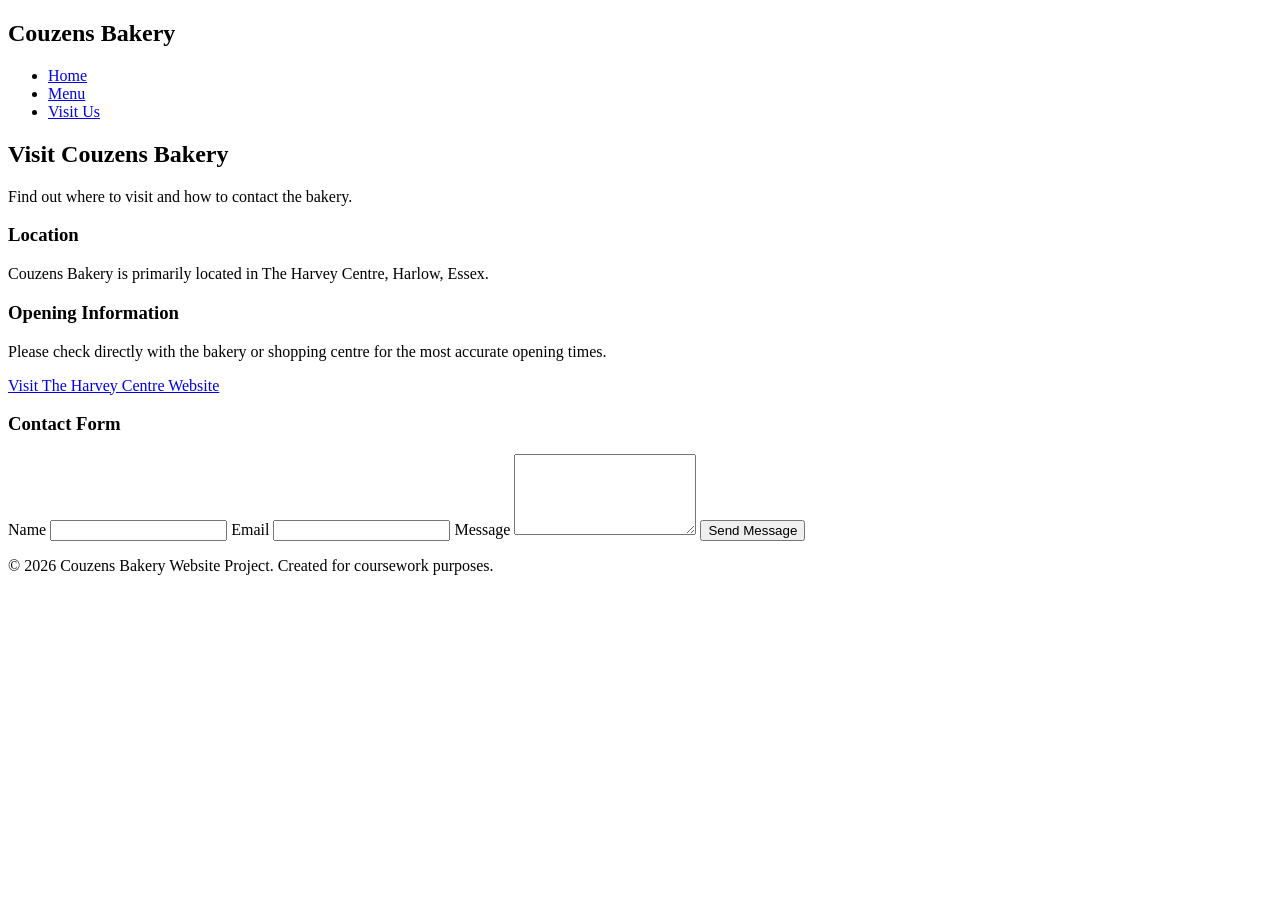
==== contact.html @ 31b72283 "initial commit The start of my website. Unfinished and haven't put in the CSS code yet, including th" ====
<!DOCTYPE html>
<html lang="en">
<head>
    <meta charset="UTF-8">
    <meta name="viewport" content="width=device-width, initial-scale=1.0">
    <title>Couzens Bakery | Visit Us</title>
    <link rel="stylesheet" href="css/style.css">
</head>
<body>

    <header>
        <nav class="navbar">
            <h1 class="logo">Couzens Bakery</h1>

            <ul class="nav-links">
                <li><a href="index.html">Home</a></li>
                <li><a href="menu.html">Menu</a></li>
                <li><a href="contact.html">Visit Us</a></li>
            </ul>
        </nav>
    </header>

    <main>
        <section class="page-heading">
            <h2>Visit Couzens Bakery</h2>
            <p>Find out where to visit and how to contact the bakery.</p>
        </section>

        <section class="contact-layout">
            <div class="contact-info">
                <h3>Location</h3>
                <p>
                    Couzens Bakery is primarily located in The Harvey Centre, Harlow, Essex.
                </p>

                <h3>Opening Information</h3>
                <p>
                    Please check directly with the bakery or shopping centre for the most accurate
                    opening times.
                </p>

                <a href="https://www.theharveycentre.com/" target="_blank" class="button">
                    Visit The Harvey Centre Website
                </a>
            </div>

            <form class="contact-form" onsubmit="return showFormMessage()">
                <h3>Contact Form</h3>

                <label for="name">Name</label>
                <input type="text" id="name" name="name" required>

                <label for="email">Email</label>
                <input type="email" id="email" name="email" required>

                <label for="message">Message</label>
                <textarea id="message" name="message" rows="5" required></textarea>

                <button type="submit">Send Message</button>

                <p id="form-message"></p>
            </form>
        </section>

       
    </main>

    <footer>
        <p>&copy; 2026 Couzens Bakery Website Project. Created for coursework purposes.</p>
    </footer>

    <script src="js/script.js"></script>
</body>
</html>
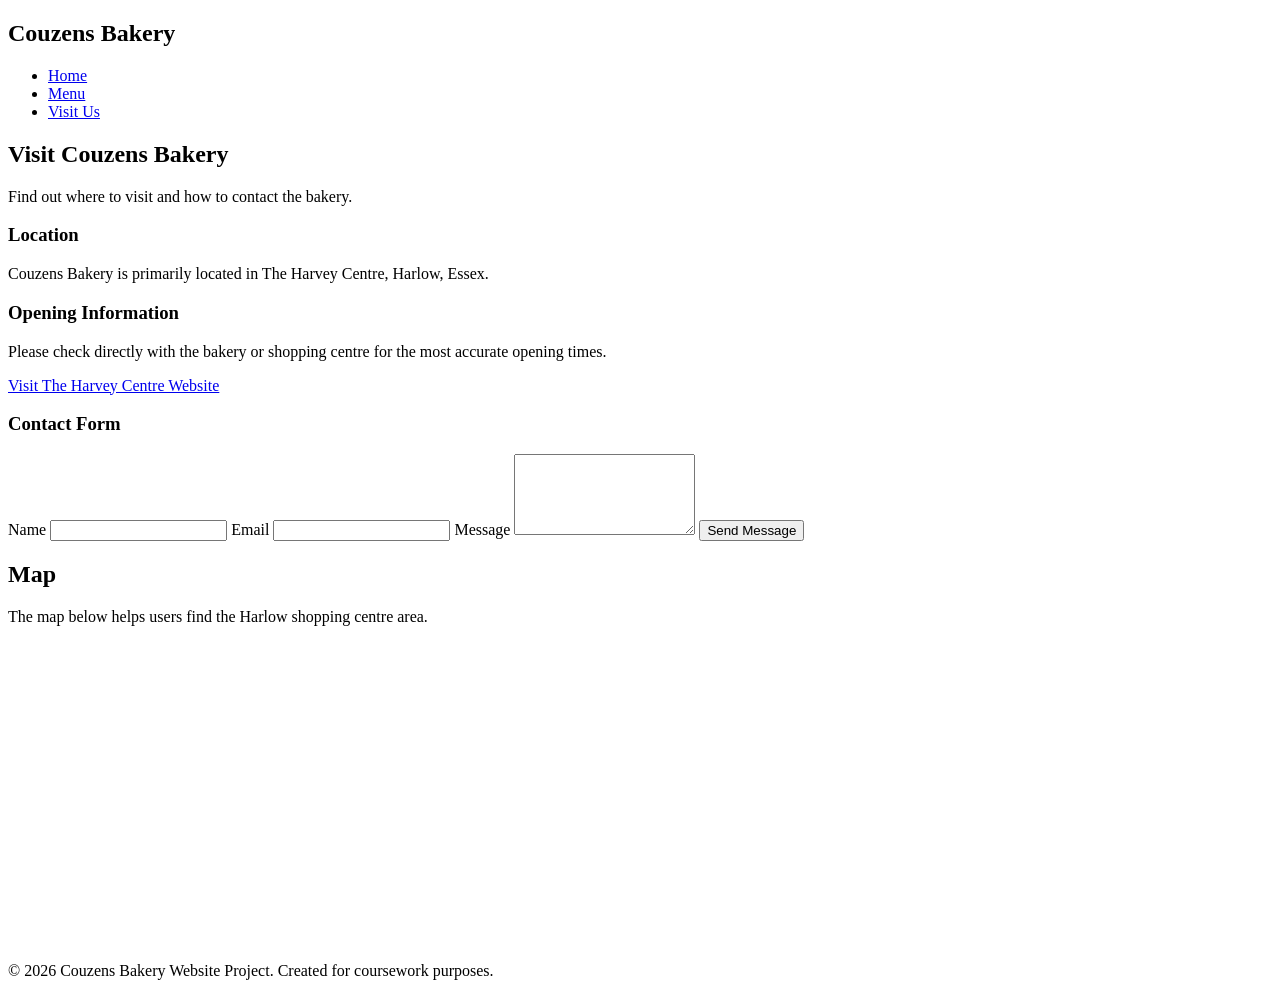
==== commit bae3186a: "commit 2 Added a map section for the contacts page on where they're based" ====
--- a/contact.html
+++ b/contact.html
@@ -62,7 +62,20 @@
             </form>
         </section>
 
-       
+        <section class="map-section">
+            <h2>Map</h2>
+            <p>The map below helps users find the Harlow shopping centre area.</p>
+
+            <iframe
+                src="https://www.google.com/maps?q=The%20Harvey%20Centre%20Harlow&output=embed"
+                width="100%"
+                height="300"
+                style="border:0;"
+                allowfullscreen=""
+                loading="lazy"
+                title="Map showing The Harvey Centre in Harlow">
+            </iframe>
+        </section>
     </main>
 
     <footer>
